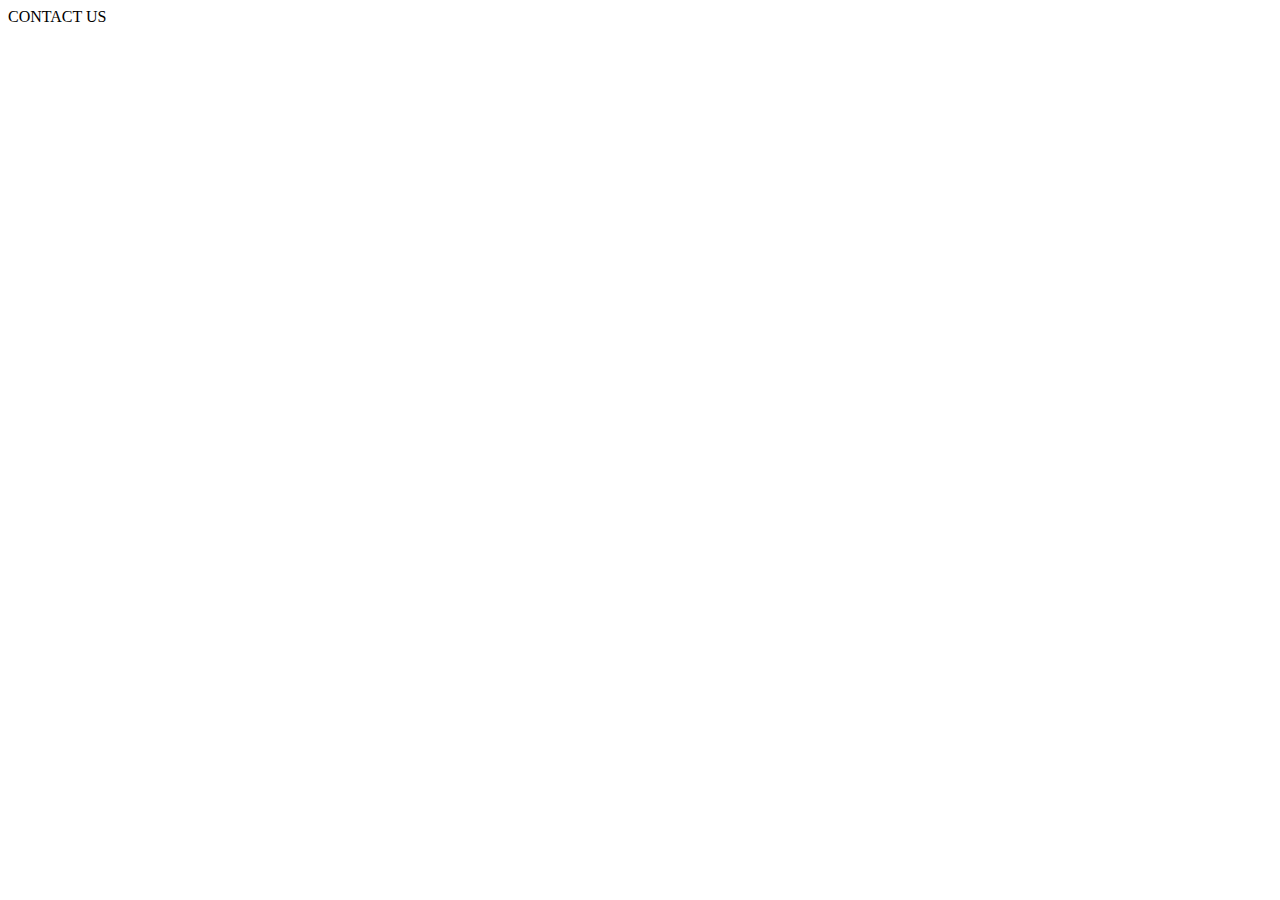
==== contact.html @ 7ff80b10 "Checkpoint 2" ====
<!DOCTYPE html>
<html lang="en">
<head>
    <meta charset="UTF-8">
    <meta http-equiv="X-UA-Compatible" content="IE=edge">
    <meta name="viewport" content="width=device-width, initial-scale=1.0">
    <title>Contact</title>
    
</head>
<body>
    <div id="d1">
        CONTACT US
    </div>
</body>
</html>
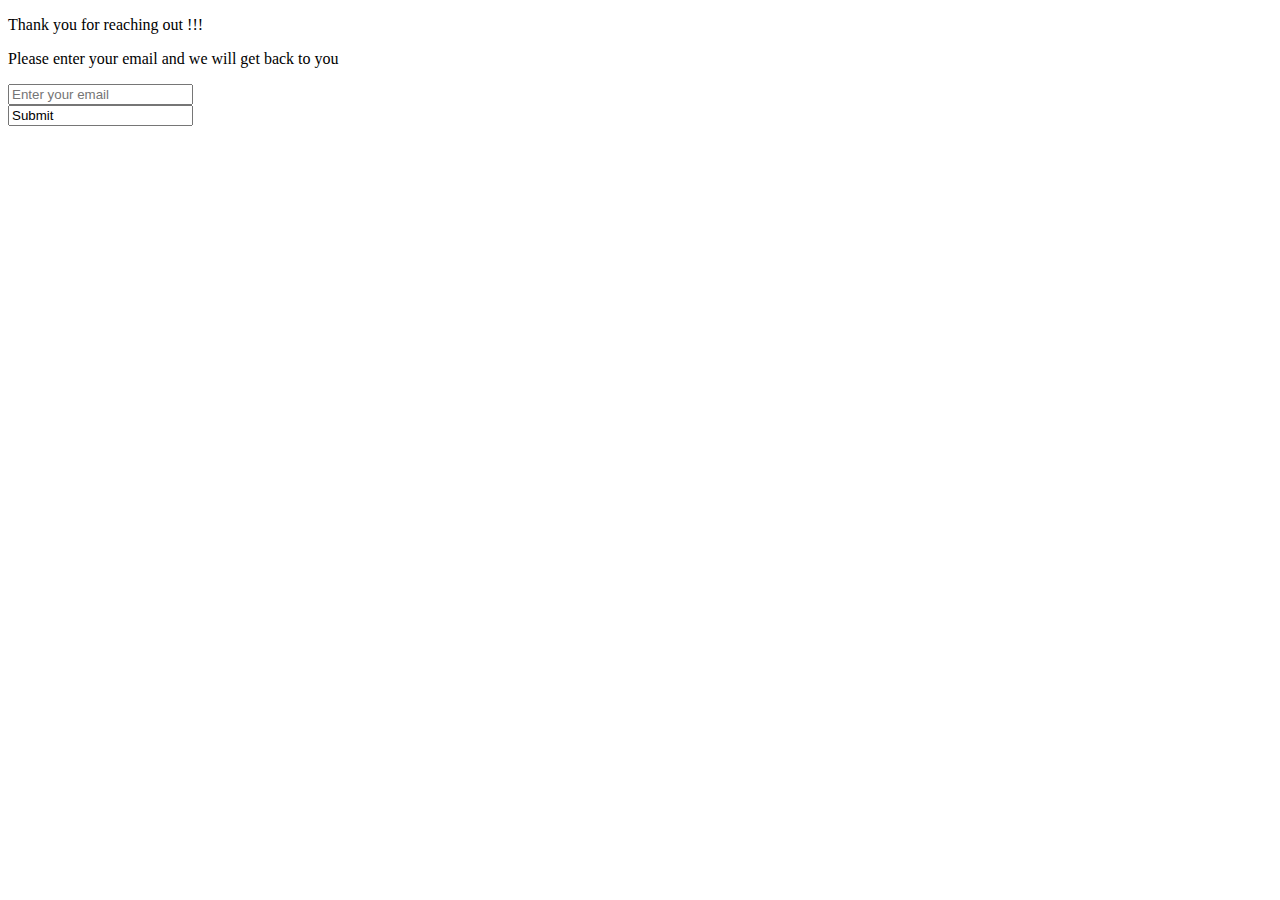
==== commit b8377a6e: "Checkpoint 3" ====
--- a/contact.html
+++ b/contact.html
@@ -8,8 +8,13 @@
     
 </head>
 <body>
-    <div id="d1">
-        CONTACT US
+ <form ction="index.html" method="GET">
+    <div>
+        <p>Thank you for reaching out !!!</p>
+        <p>Please enter your email and we will get back to you</p>
+        <input type="email" placeholder="Enter your email" required><br>
+        <input type="submmit" value="Submit" />
     </div>
+ </form>
 </body>
 </html>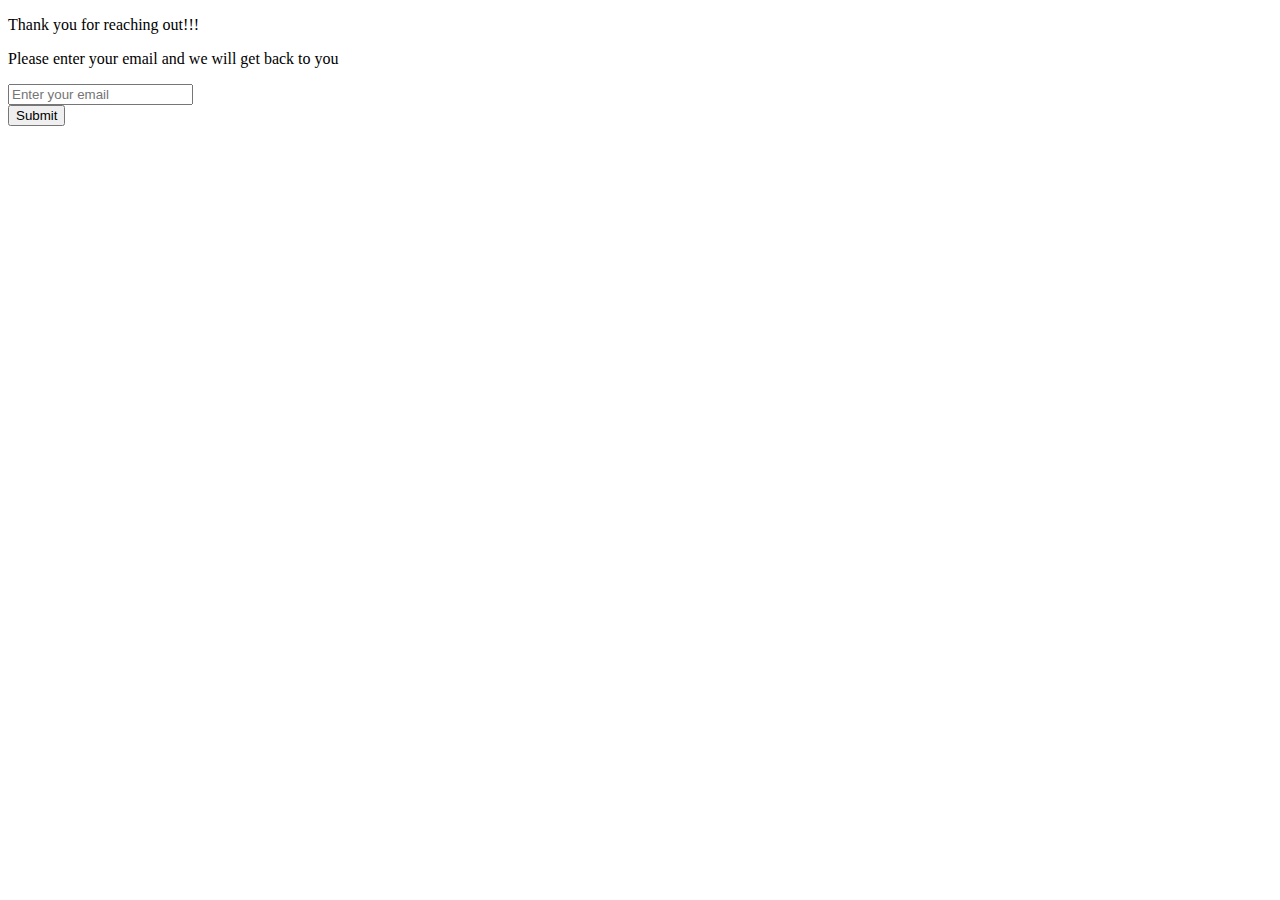
==== commit 5f9de094: "Checkpoint 8" ====
--- a/contact.html
+++ b/contact.html
@@ -1,20 +1,19 @@
 <!DOCTYPE html>
-<html lang="en">
-<head>
-    <meta charset="UTF-8">
-    <meta http-equiv="X-UA-Compatible" content="IE=edge">
-    <meta name="viewport" content="width=device-width, initial-scale=1.0">
-    <title>Contact</title>
-    
-</head>
-<body>
- <form ction="index.html" method="GET">
-    <div>
-        <p>Thank you for reaching out !!!</p>
-        <p>Please enter your email and we will get back to you</p>
-        <input type="email" placeholder="Enter your email" required><br>
-        <input type="submmit" value="Submit" />
-    </div>
- </form>
-</body>
+<html>
+    <head>
+        <title>Contact</title>
+        <link href="https://fonts.googleapis.com/css2?family=Ubuntu&display=swap" rel="stylesheet">
+    </head>
+    <body>
+        
+        <form action="index.html" method="GET">
+            <div>
+            <p>Thank you for reaching out!!!</p>
+            <p>Please enter your email and we will get back to you</p>
+            <input type="email" placeholder="Enter your email" required> <br>
+            <input type="submit" value="Submit" />
+            </div>
+        </form>
+        
+    </body>
 </html>